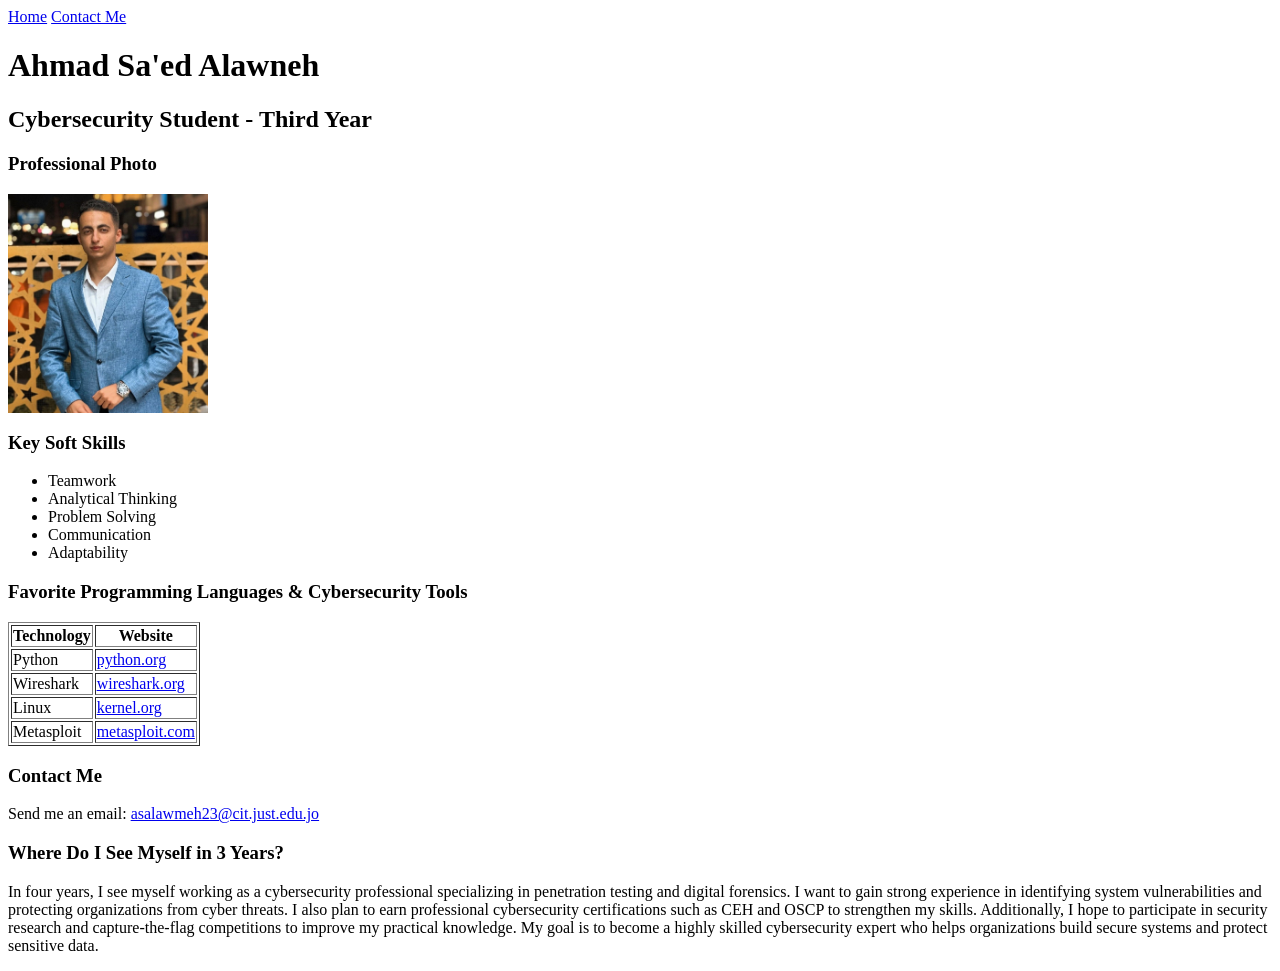
==== index.html @ 35478d3f "Add files via upload" ====
<html>
<html lang="en">
<head>
<meta charset="UTF-8">

<title>172370 - Ahmad Alawneh</title>

<link rel="stylesheet" href="style.css">
</head>

<body>

<nav>
<a href="index.html">Home</a>
<a href="contact.html">Contact Me</a>
</nav>

<header>
<h1>Ahmad Sa'ed Alawneh</h1>
<h2>Cybersecurity Student - Third Year</h2>
</header>


<section>

<h3>Professional Photo</h3>

<img src="ASA.jpg" alt="Ahmad Alawneh Photo" width="200">

</section>


<section>

<h3>Key Soft Skills</h3>

<ul>
<li>Teamwork</li>
<li>Analytical Thinking</li>
<li>Problem Solving</li>
<li>Communication</li>
<li>Adaptability</li>
</ul>

</section>
<section>

<h3>Favorite Programming Languages & Cybersecurity Tools</h3>

<table border="1">

<tr>
<th>Technology</th>
<th>Website</th>
</tr>

<tr>
<td>Python</td>
<td><a href="https://www.python.org" target="_blank">python.org</a></td>
</tr>

<tr>
<td>Wireshark</td>
<td><a href="https://www.wireshark.org" target="_blank">wireshark.org</a></td>
</tr>

<tr>
<td>Linux</td>
<td><a href="https://www.kernel.org" target="_blank">kernel.org</a></td>
</tr>

<tr>
<td>Metasploit</td>
<td><a href="https://www.metasploit.com" target="_blank">metasploit.com</a></td>
</tr>

</table>

</section>


<section>

<h3>Contact Me</h3>

<p>
Send me an email:
<a href="mailto:asalawmeh23@cit.just.edu.jo">
asalawmeh23@cit.just.edu.jo
</a>
</p>

</section>


<section>

<h3>Where Do I See Myself in 3 Years?</h3>

<p>
In four years, I see myself working as a cybersecurity professional specializing in penetration testing and digital forensics. I want to gain strong experience in identifying system vulnerabilities and protecting organizations from cyber threats. I also plan to earn professional cybersecurity certifications such as CEH and OSCP to strengthen my skills. Additionally, I hope to participate in security research and capture-the-flag competitions to improve my practical knowledge. My goal is to become a highly skilled cybersecurity expert who helps organizations build secure systems and protect sensitive data.
</p>

</section>

</body>
</html>
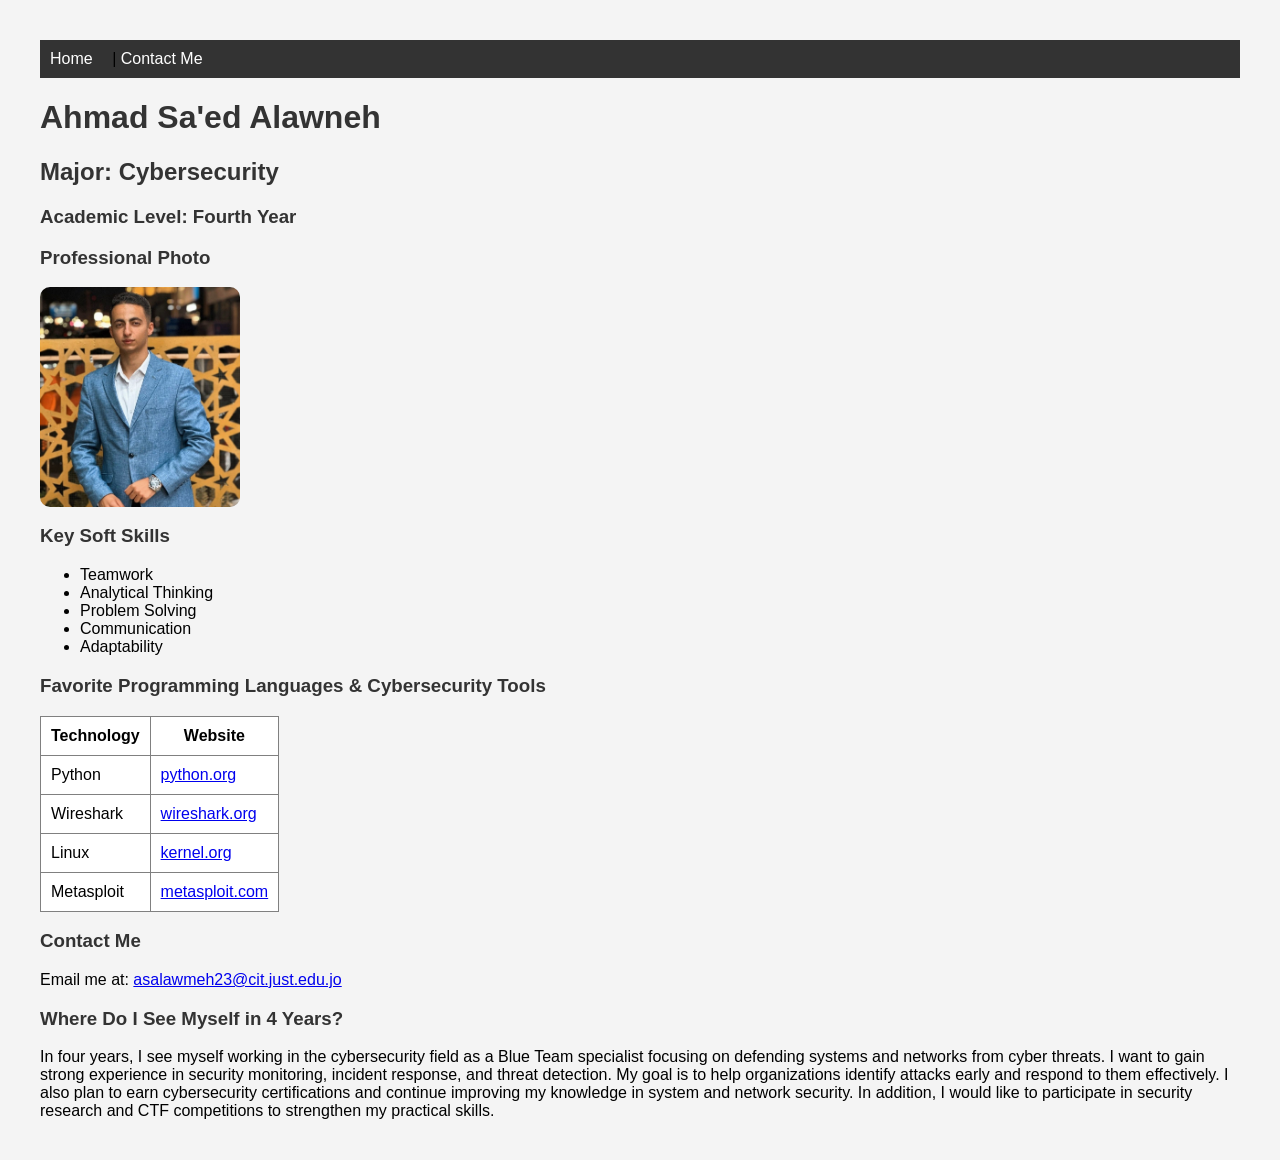
==== commit cb20a150: "index.html Updated academic level and future career goals in the profile." ====
--- a/index.html
+++ b/index.html
@@ -1,36 +1,33 @@
 <html>
 <html lang="en">
+
 <head>
 <meta charset="UTF-8">
 
-<title>172370 - Ahmad Alawneh</title>
+<title>172370 - Ahmad Sa'ed Alawneh</title>
 
 <link rel="stylesheet" href="style.css">
+
 </head>
 
 <body>
 
 <nav>
-<a href="index.html">Home</a>
+<a href="index.html">Home</a> |
 <a href="contact.html">Contact Me</a>
 </nav>
 
-<header>
 <h1>Ahmad Sa'ed Alawneh</h1>
-<h2>Cybersecurity Student - Third Year</h2>
-</header>
 
+<h2>Major: Cybersecurity</h2>
 
-<section>
+<h3>Academic Level: Fourth Year</h3>
+
 
 <h3>Professional Photo</h3>
 
-<img src="ASA.jpg" alt="Ahmad Alawneh Photo" width="200">
+<img src="ASA.jpg" width="200" alt="My Photo">
 
-</section>
-
-
-<section>
 
 <h3>Key Soft Skills</h3>
 
@@ -42,8 +39,6 @@
 <li>Adaptability</li>
 </ul>
 
-</section>
-<section>
 
 <h3>Favorite Programming Languages & Cybersecurity Tools</h3>
 
@@ -76,32 +71,24 @@
 
 </table>
 
-</section>
-
-
-<section>
 
 <h3>Contact Me</h3>
 
 <p>
-Send me an email:
+Email me at:
 <a href="mailto:asalawmeh23@cit.just.edu.jo">
 asalawmeh23@cit.just.edu.jo
 </a>
 </p>
 
-</section>
+
+<h3>Where Do I See Myself in 4 Years?</h3>
+
+<p>
+In four years, I see myself working in the cybersecurity field as a Blue Team specialist focusing on defending systems and networks from cyber threats. I want to gain strong experience in security monitoring, incident response, and threat detection. My goal is to help organizations identify attacks early and respond to them effectively. I also plan to earn cybersecurity certifications and continue improving my knowledge in system and network security. In addition, I would like to participate in security research and CTF competitions to strengthen my practical skills.
+</p>
 
 
-<section>
+</body>
 
-<h3>Where Do I See Myself in 3 Years?</h3>
-
-<p>
-In four years, I see myself working as a cybersecurity professional specializing in penetration testing and digital forensics. I want to gain strong experience in identifying system vulnerabilities and protecting organizations from cyber threats. I also plan to earn professional cybersecurity certifications such as CEH and OSCP to strengthen my skills. Additionally, I hope to participate in security research and capture-the-flag competitions to improve my practical knowledge. My goal is to become a highly skilled cybersecurity expert who helps organizations build secure systems and protect sensitive data.
-</p>
-
-</section>
-
-</body>
-</html>+</html>
--- a/style.css
+++ b/style.css
@@ -0,0 +1,53 @@
+body{
+
+font-family: Arial;
+margin:40px;
+background:#f4f4f4;
+
+}
+
+nav{
+
+background:#333;
+padding:10px;
+
+}
+
+nav a{
+
+color:white;
+margin-right:15px;
+text-decoration:none;
+
+}
+
+nav a:hover{
+
+text-decoration:underline;
+
+}
+
+h1,h2,h3{
+
+color:#333;
+
+}
+
+table{
+
+background:white;
+border-collapse:collapse;
+
+}
+
+table th,table td{
+
+padding:10px;
+
+}
+
+img{
+
+border-radius:10px;
+
+}
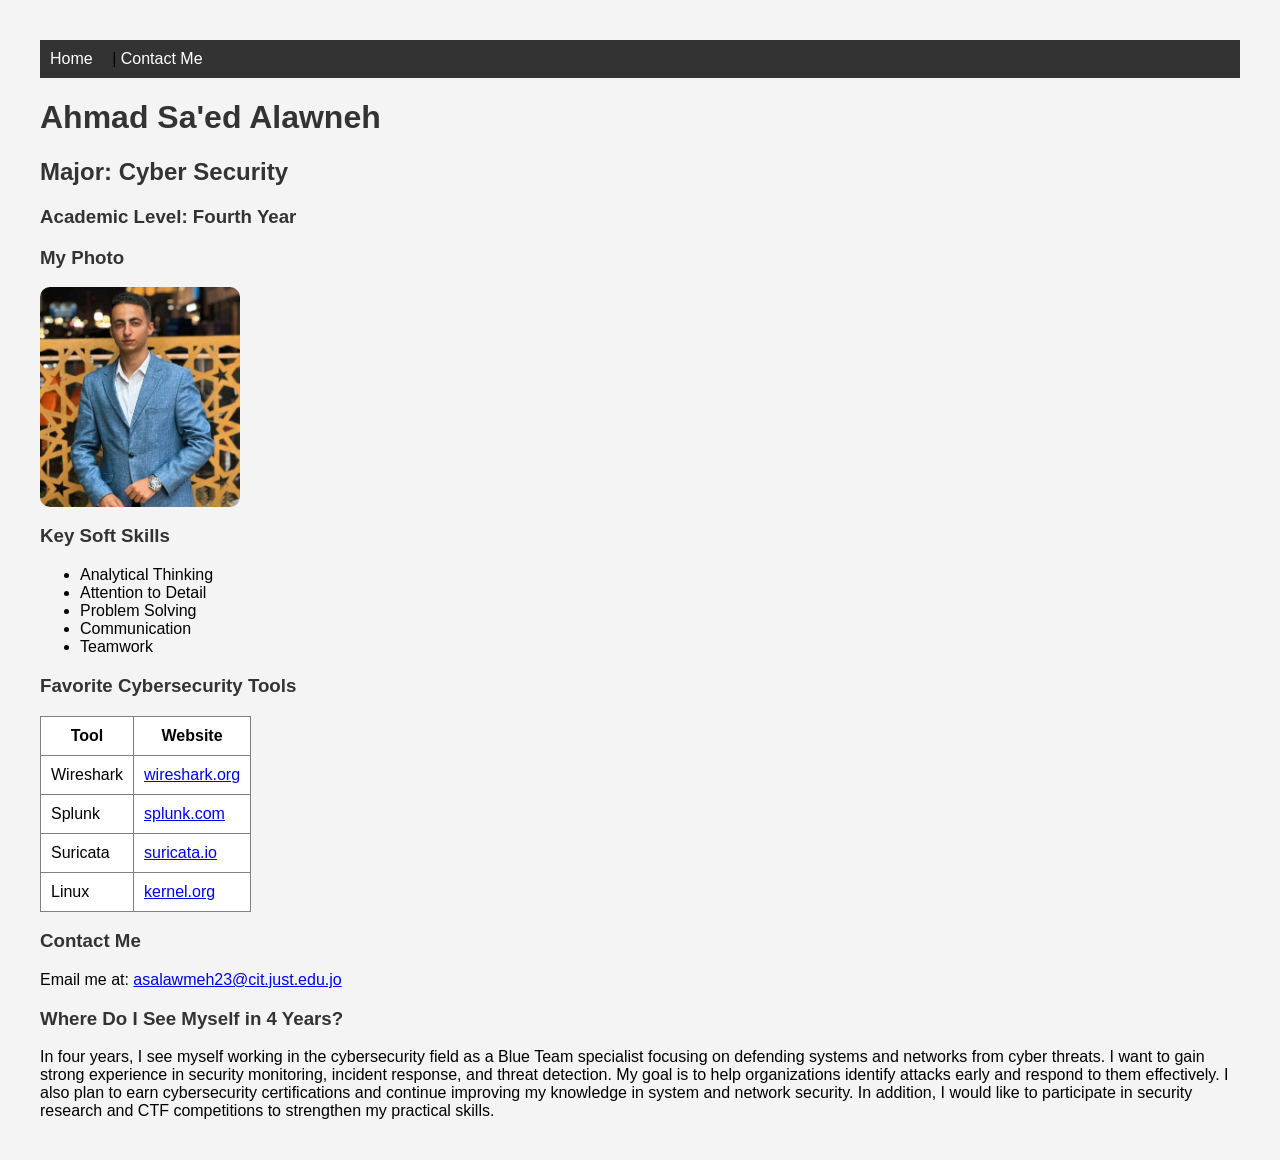
==== commit 5c9559fd: "index.html Updated content in index.html, including changes to skills and tools." ====
--- a/index.html
+++ b/index.html
@@ -19,12 +19,12 @@
 
 <h1>Ahmad Sa'ed Alawneh</h1>
 
-<h2>Major: Cybersecurity</h2>
+<h2>Major: Cyber Security</h2>
 
 <h3>Academic Level: Fourth Year</h3>
 
 
-<h3>Professional Photo</h3>
+<h3>My Photo</h3>
 
 <img src="ASA.jpg" width="200" alt="My Photo">
 
@@ -32,26 +32,20 @@
 <h3>Key Soft Skills</h3>
 
 <ul>
-<li>Teamwork</li>
 <li>Analytical Thinking</li>
+<li>Attention to Detail</li>
 <li>Problem Solving</li>
 <li>Communication</li>
-<li>Adaptability</li>
+<li>Teamwork</li>
 </ul>
 
-
-<h3>Favorite Programming Languages & Cybersecurity Tools</h3>
+<h3>Favorite Cybersecurity Tools</h3>
 
 <table border="1">
 
 <tr>
-<th>Technology</th>
+<th>Tool</th>
 <th>Website</th>
-</tr>
-
-<tr>
-<td>Python</td>
-<td><a href="https://www.python.org" target="_blank">python.org</a></td>
 </tr>
 
 <tr>
@@ -60,17 +54,21 @@
 </tr>
 
 <tr>
+<td>Splunk</td>
+<td><a href="https://www.splunk.com" target="_blank">splunk.com</a></td>
+</tr>
+
+<tr>
+<td>Suricata</td>
+<td><a href="https://suricata.io" target="_blank">suricata.io</a></td>
+</tr>
+
+<tr>
 <td>Linux</td>
 <td><a href="https://www.kernel.org" target="_blank">kernel.org</a></td>
 </tr>
 
-<tr>
-<td>Metasploit</td>
-<td><a href="https://www.metasploit.com" target="_blank">metasploit.com</a></td>
-</tr>
-
 </table>
-
 
 <h3>Contact Me</h3>
 
@@ -92,3 +90,4 @@
 </body>
 
 </html>
+
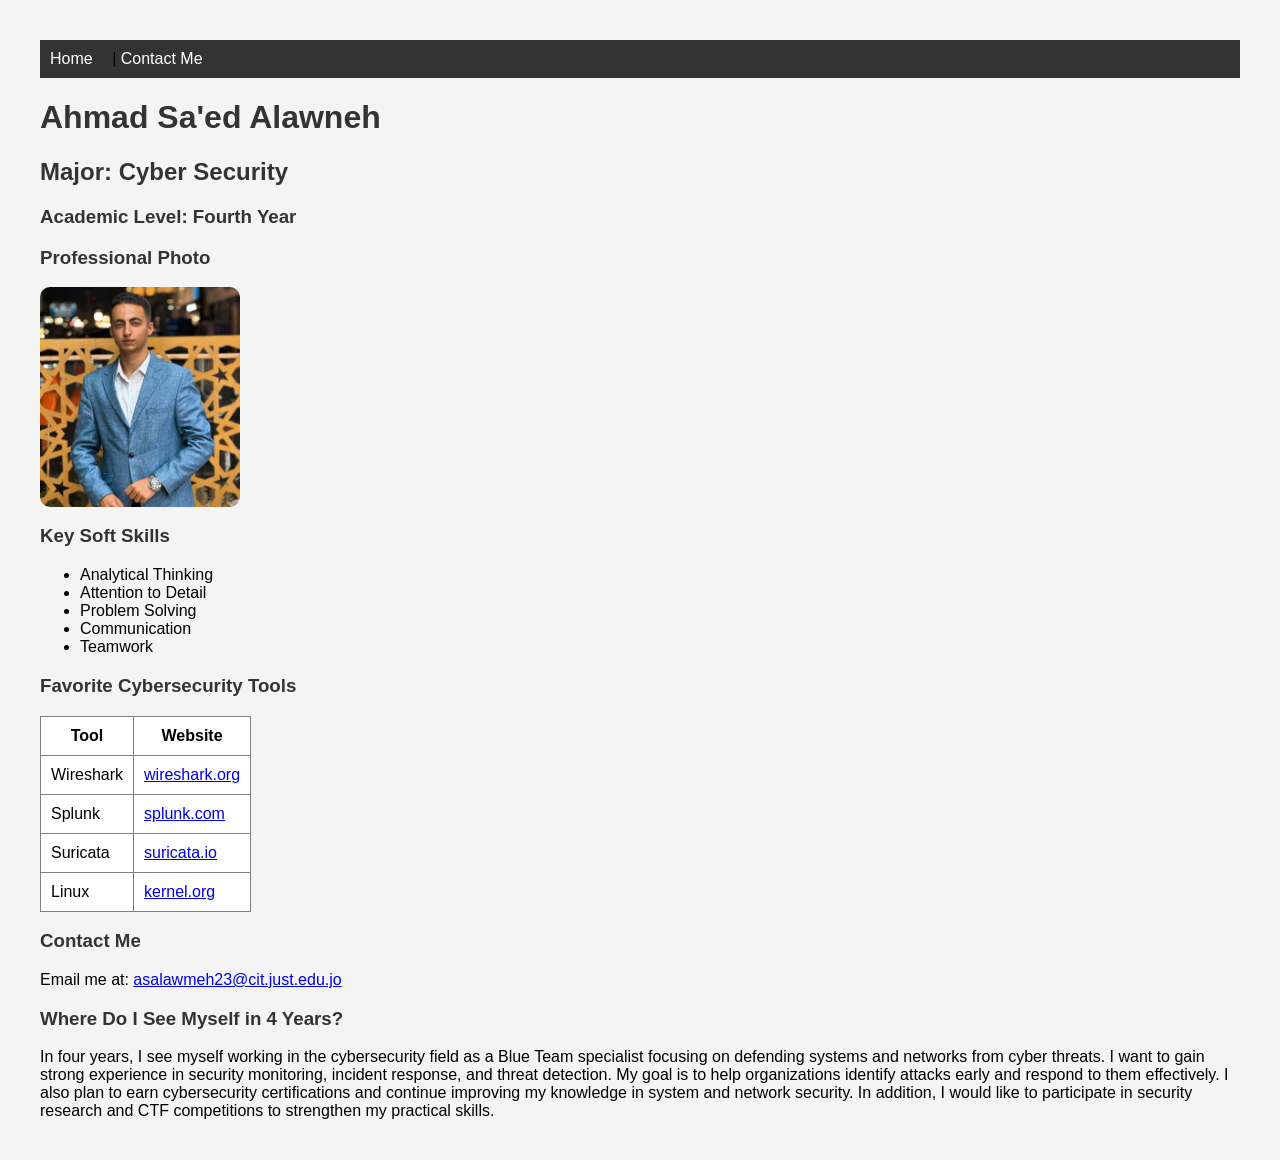
==== commit b4396475: "Update index.html" ====
--- a/index.html
+++ b/index.html
@@ -24,7 +24,7 @@
 <h3>Academic Level: Fourth Year</h3>
 
 
-<h3>My Photo</h3>
+<h3>Professional Photo </h3>
 
 <img src="ASA.jpg" width="200" alt="My Photo">
 
@@ -91,3 +91,4 @@
 
 </html>
 
+
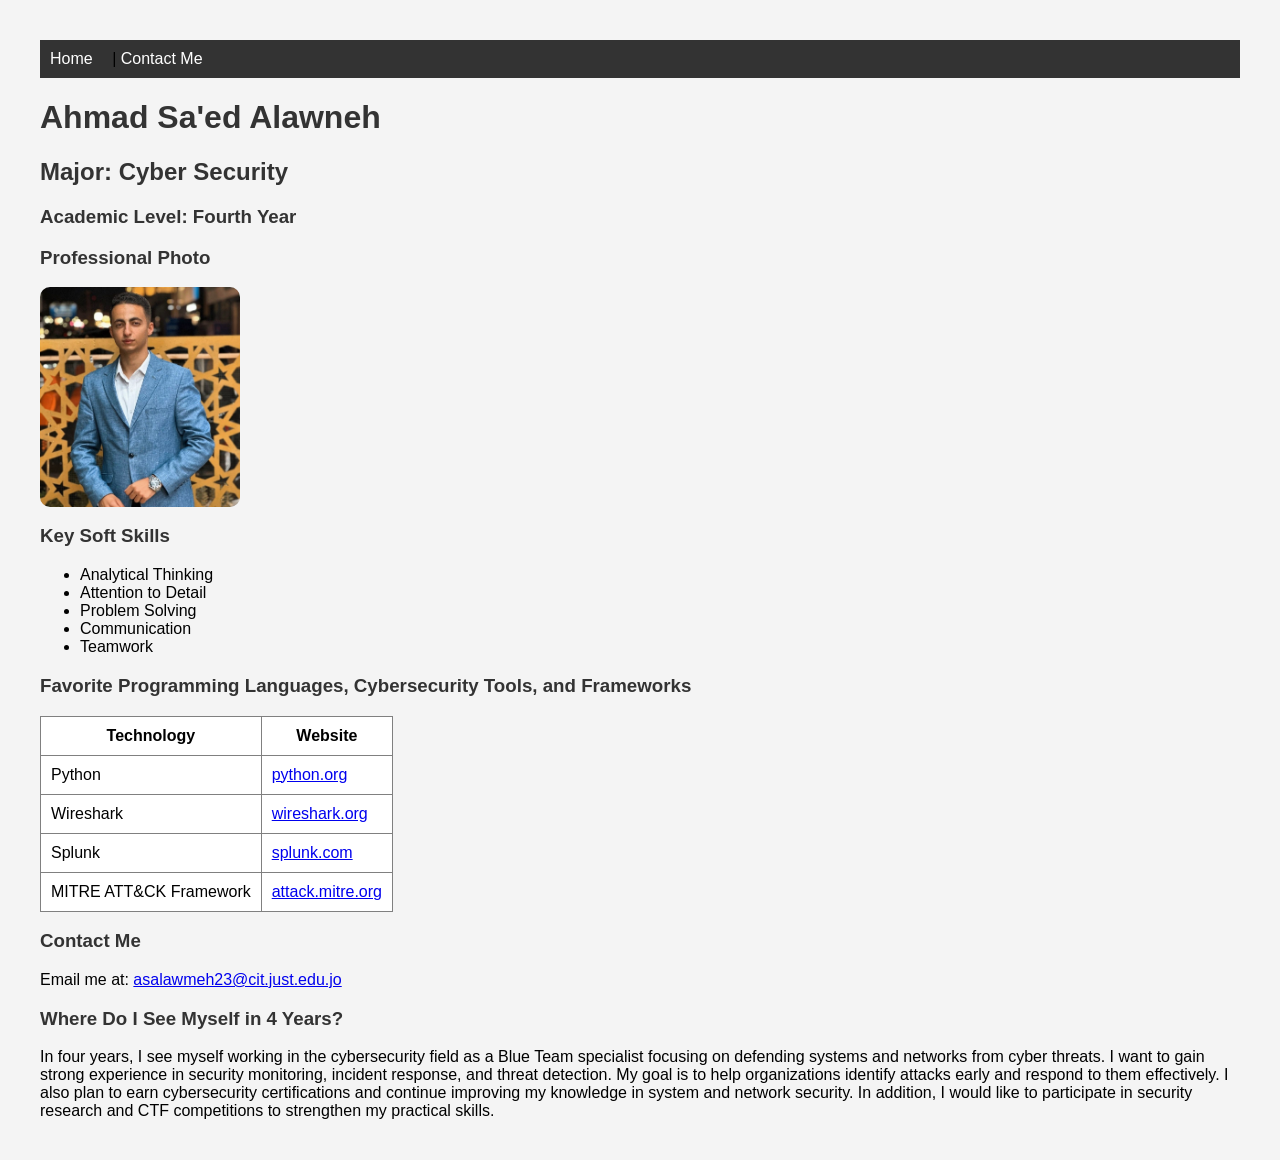
==== commit 37e59821: "Revise favorite tools and add programming languages Updated the list of favorite cybersecurity tools" ====
--- a/index.html
+++ b/index.html
@@ -39,13 +39,18 @@
 <li>Teamwork</li>
 </ul>
 
-<h3>Favorite Cybersecurity Tools</h3>
+<h3>Favorite Programming Languages, Cybersecurity Tools, and Frameworks</h3>
 
 <table border="1">
 
 <tr>
-<th>Tool</th>
+<th>Technology</th>
 <th>Website</th>
+</tr>
+
+<tr>
+<td>Python</td>
+<td><a href="https://www.python.org" target="_blank">python.org</a></td>
 </tr>
 
 <tr>
@@ -59,13 +64,8 @@
 </tr>
 
 <tr>
-<td>Suricata</td>
-<td><a href="https://suricata.io" target="_blank">suricata.io</a></td>
-</tr>
-
-<tr>
-<td>Linux</td>
-<td><a href="https://www.kernel.org" target="_blank">kernel.org</a></td>
+<td>MITRE ATT&CK Framework</td>
+<td><a href="https://attack.mitre.org" target="_blank">attack.mitre.org</a></td>
 </tr>
 
 </table>
@@ -74,7 +74,7 @@
 
 <p>
 Email me at:
-<a href="mailto:asalawmeh23@cit.just.edu.jo">
+<a href="mailto:asalawneh23@cit.just.edu.jo">
 asalawmeh23@cit.just.edu.jo
 </a>
 </p>
@@ -92,3 +92,5 @@
 </html>
 
 
+
+
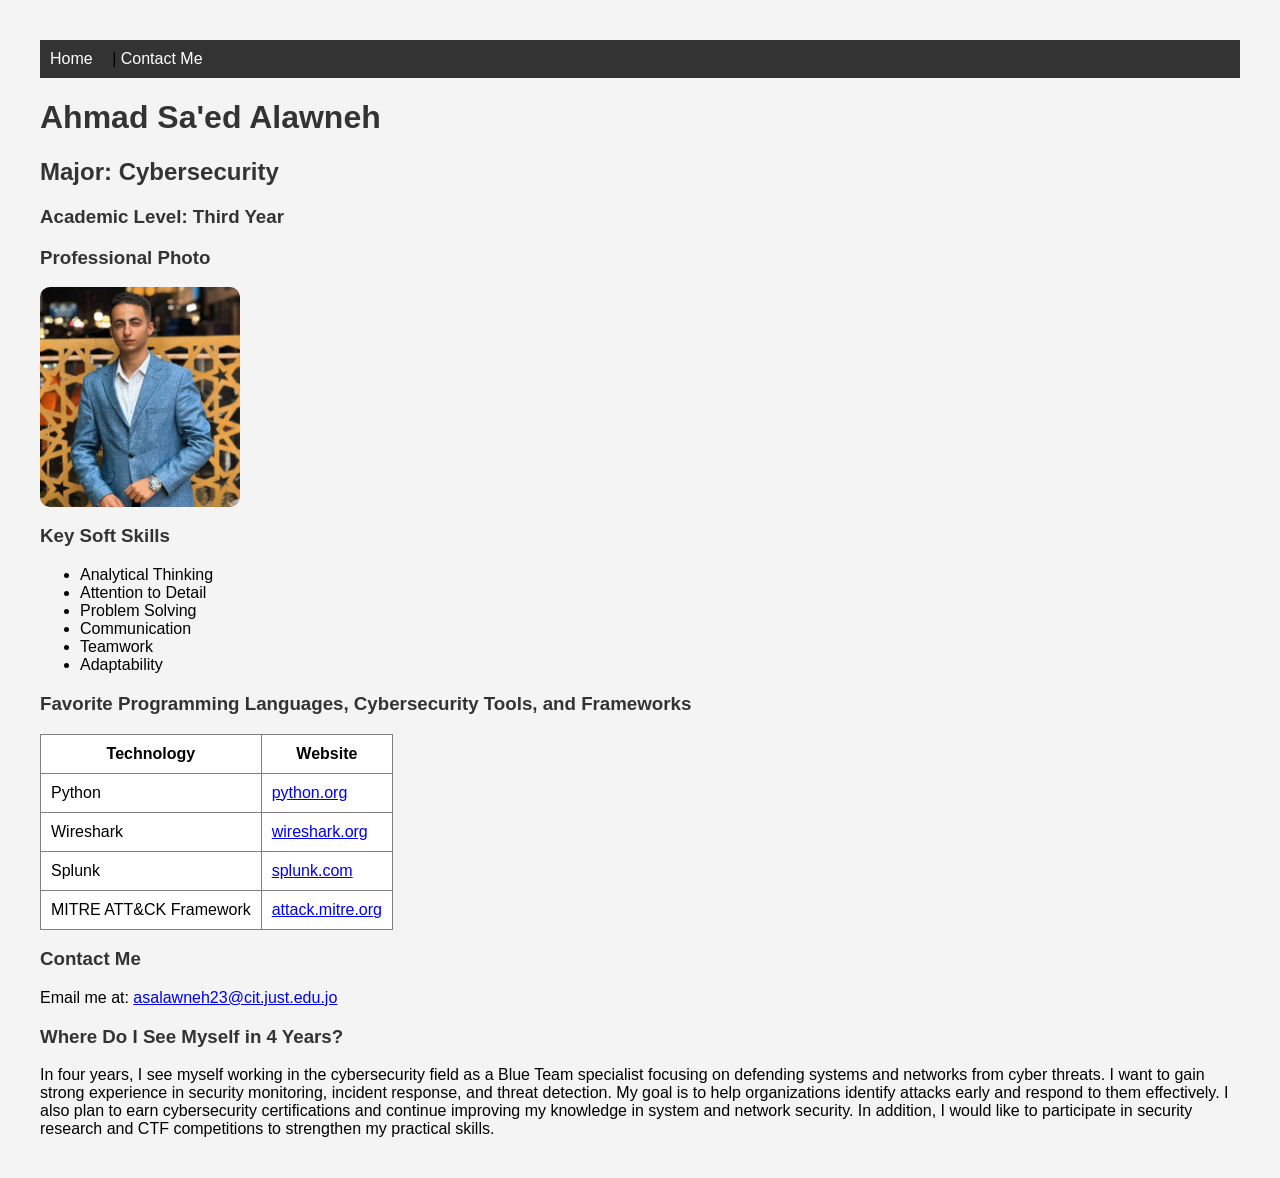
==== commit a9004fde: "index.html (Home Page) Updated academic level and added adaptability to soft skills." ====
--- a/index.html
+++ b/index.html
@@ -2,8 +2,8 @@
 <html lang="en">
 
 <head>
+
 <meta charset="UTF-8">
-
 <title>172370 - Ahmad Sa'ed Alawneh</title>
 
 <link rel="stylesheet" href="style.css">
@@ -19,15 +19,13 @@
 
 <h1>Ahmad Sa'ed Alawneh</h1>
 
-<h2>Major: Cyber Security</h2>
+<h2>Major: Cybersecurity</h2>
 
-<h3>Academic Level: Fourth Year</h3>
+<h3>Academic Level: Third Year</h3>
 
-
-<h3>Professional Photo </h3>
+<h3>Professional Photo</h3>
 
 <img src="ASA.jpg" width="200" alt="My Photo">
-
 
 <h3>Key Soft Skills</h3>
 
@@ -37,6 +35,7 @@
 <li>Problem Solving</li>
 <li>Communication</li>
 <li>Teamwork</li>
+<li>Adaptability</li>
 </ul>
 
 <h3>Favorite Programming Languages, Cybersecurity Tools, and Frameworks</h3>
@@ -75,10 +74,9 @@
 <p>
 Email me at:
 <a href="mailto:asalawneh23@cit.just.edu.jo">
-asalawmeh23@cit.just.edu.jo
+asalawneh23@cit.just.edu.jo
 </a>
 </p>
-
 
 <h3>Where Do I See Myself in 4 Years?</h3>
 
@@ -86,11 +84,6 @@
 In four years, I see myself working in the cybersecurity field as a Blue Team specialist focusing on defending systems and networks from cyber threats. I want to gain strong experience in security monitoring, incident response, and threat detection. My goal is to help organizations identify attacks early and respond to them effectively. I also plan to earn cybersecurity certifications and continue improving my knowledge in system and network security. In addition, I would like to participate in security research and CTF competitions to strengthen my practical skills.
 </p>
 
-
 </body>
 
 </html>
-
-
-
-
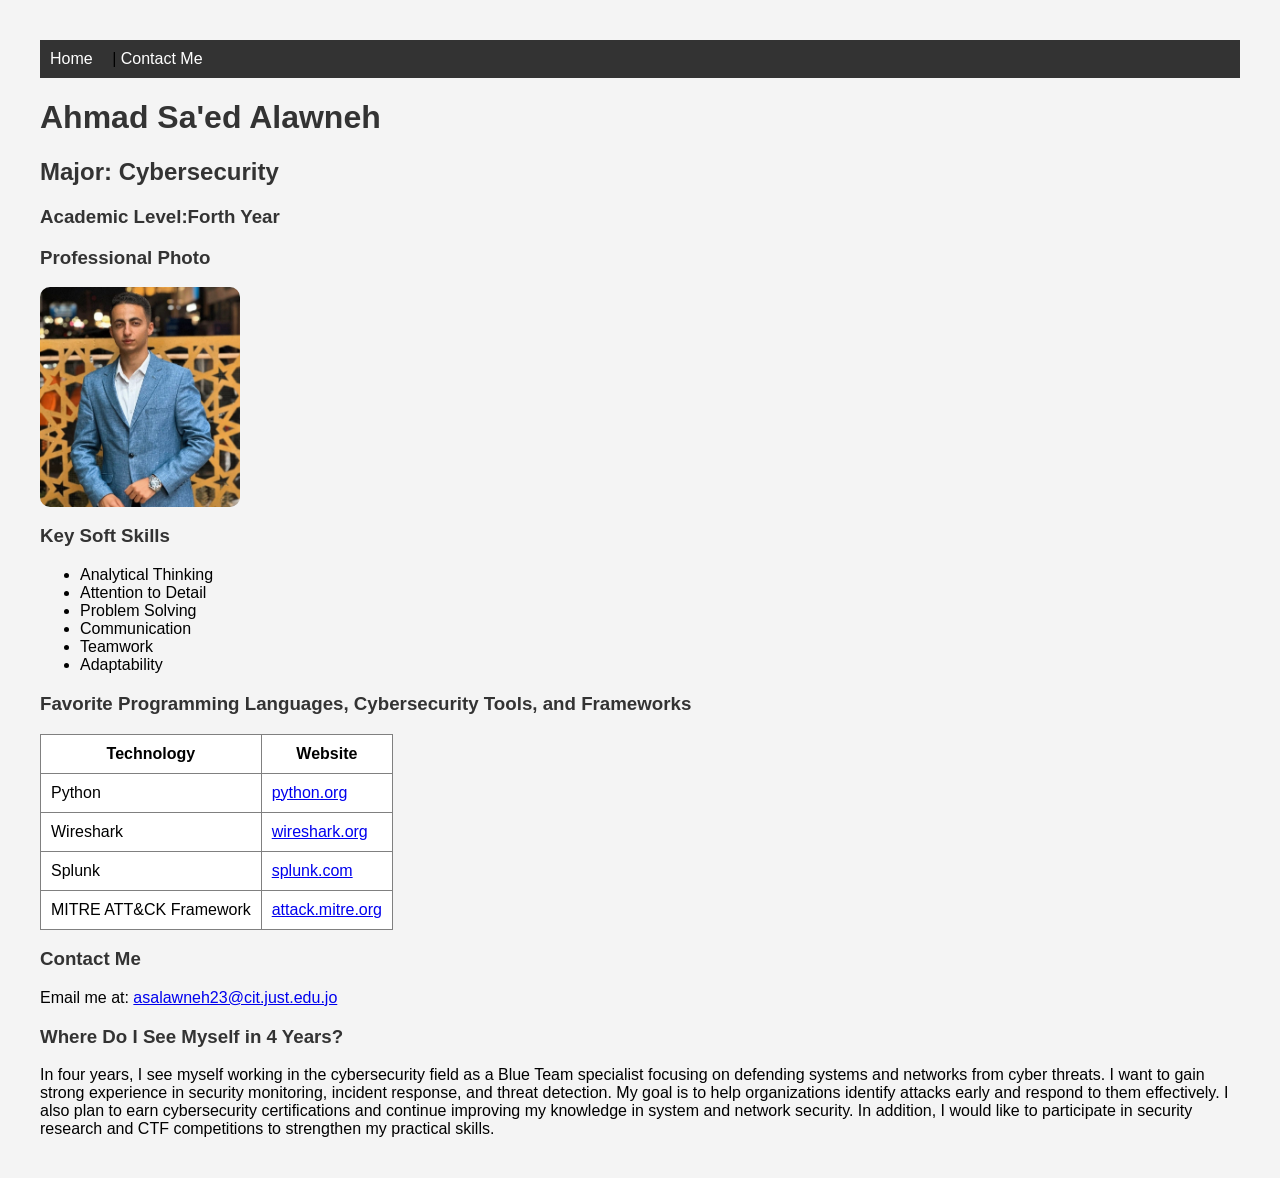
==== commit 4ec24a16: "index.html Updated academic level from 'Third Year' to 'Forth Year' and adjusted formatting." ====
--- a/index.html
+++ b/index.html
@@ -21,7 +21,7 @@
 
 <h2>Major: Cybersecurity</h2>
 
-<h3>Academic Level: Third Year</h3>
+<h3>Academic Level:Forth Year</h3>
 
 <h3>Professional Photo</h3>
 
